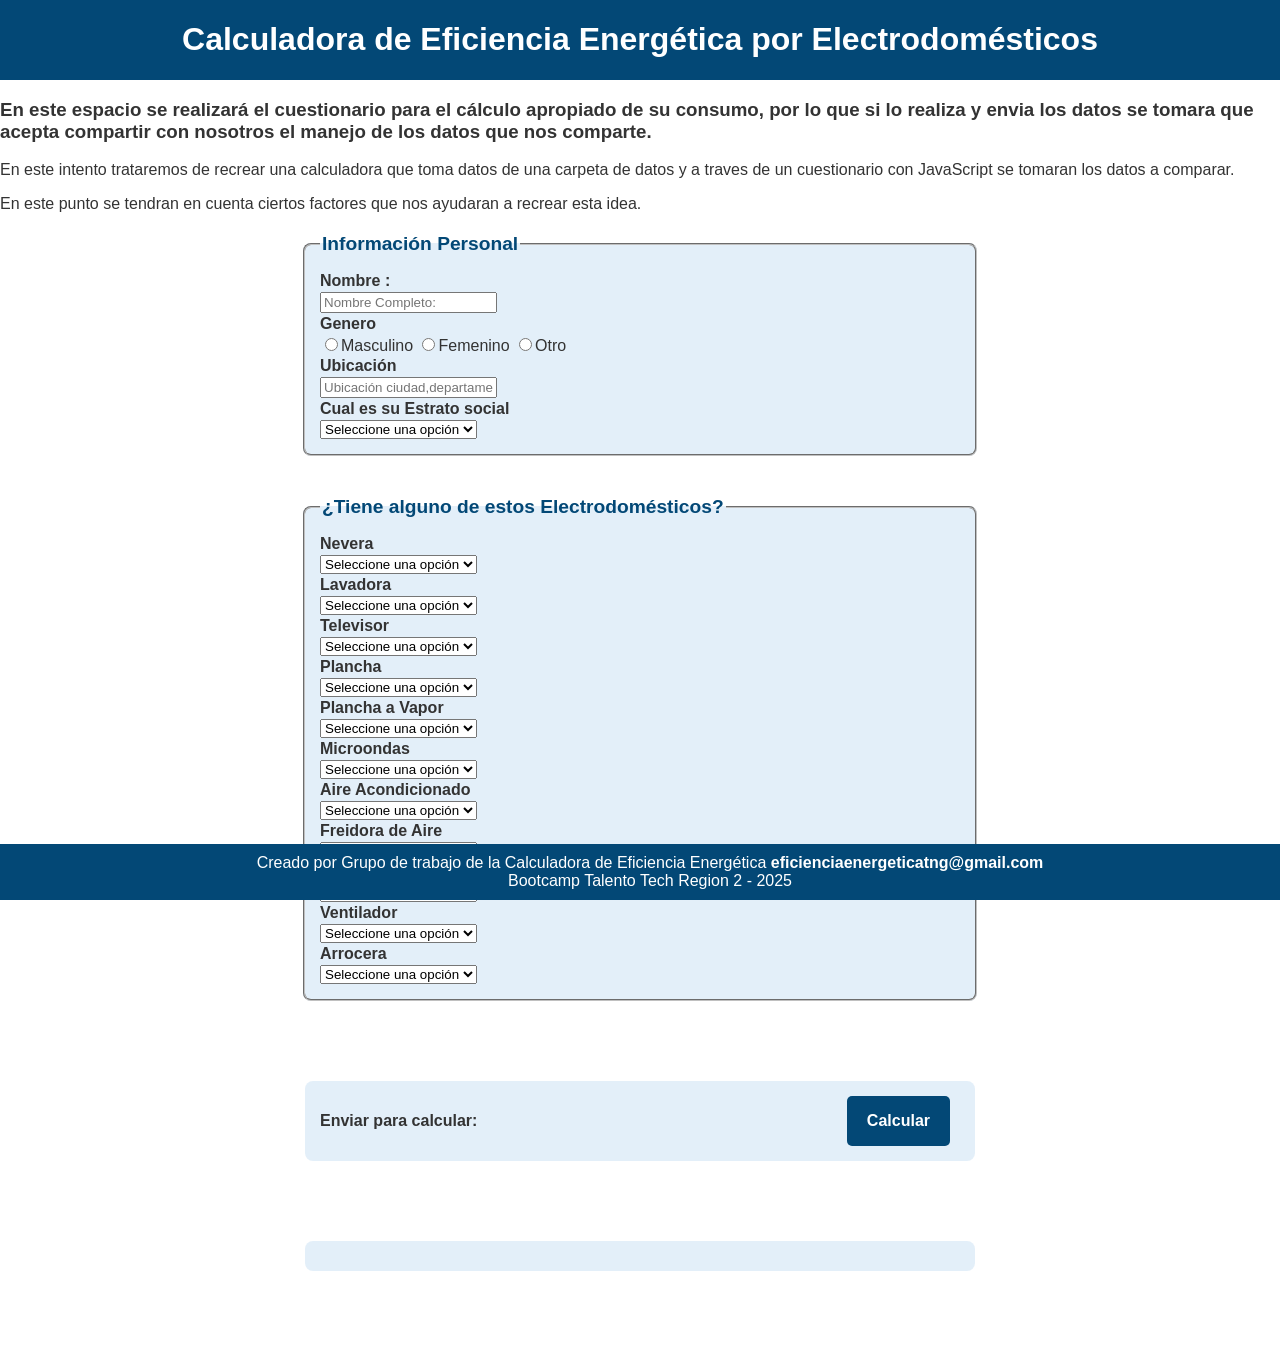
==== Proyecto_Talentotech/proyecto/formulario.html @ c9d7a09a "proyecto" ====
<!DOCTYPE html>
<html lang="es">
<head>
    <meta charset="UTF-8">
    <meta name="viewport" content="width=device-width, initial-scale=1.0">
    <link rel="stylesheet" href="css/styles_form.css">
    <title>Calculadora de Eficiencia Energética</title>
</head>
<body>
    <header class="header">
        <h1>Calculadora de Eficiencia Energética por Electrodomésticos</h1>
    </header>
    <main class="main">
        <h3>En este espacio se realizará el cuestionario para el cálculo apropiado de su consumo, por lo que si lo realiza y envia los datos se tomara que acepta compartir con nosotros el manejo de los datos que nos comparte.</h3>
        <p>En este intento trataremos de recrear una calculadora que toma datos de una carpeta de datos y a traves de un cuestionario con JavaScript se tomaran los datos a comparar.</p>
        <p>En este punto se tendran en cuenta ciertos factores que nos ayudaran a recrear esta idea.</p>
        <div class="form_container">
            <form action="" method="post">
                <!-- Se pedira la información personal para registrar el quien realiza la encuesta. -->
                <fieldset class="info_personal" id="info_personal">
                    <legend class="legend">Información Personal</legend>
                    <!-- Se pedirá el nombre en un texto obligatorio -->
                    <label for="name" class="opcion">Nombre : </label>
                    <input type="text" id="name" name="name" placeholder="Nombre Completo: " required>
                    <br>
                    <label for="gender" class="opcion">Genero </label>
                    <input type="radio" id="male" name="gender" value="male" required>Masculino
                    <input type="radio" id="fem" name="gender" value="fem" required>Femenino
                    <input type="radio" id="other" name="gender" value="other" required>Otro
                    <br>
                    <!-- <input type="radio" id="helicoptero_apache" name="gender" value="helicoptero_apache" required>Helicoptero Apache -->
                     <label for="Ubication" class="opcion">Ubicación</label>
                     <input type="text" id="location" name="location" placeholder="Ubicación ciudad,departamento,País">
                     <label for="estrato" class="opcion">Cual es su Estrato social</label>
                     <select name="estrato" id="estrato" required>
                        <option value="">Seleccione una opción</option>
                        <option value="1">1</option>
                        <option value="2">2</option>
                        <option value="3">3</option>
                        <option value="4">4</option>
                        <option value="5">5</option>
                        <option value="6">6</option>
                     </select>

                </fieldset>
                <fieldset class="info_personal">
                    <legend class="legend">¿Tiene alguno de estos Electrodomésticos?</legend>
                    <label for="nevera" class="opcion">Nevera</label>
                    <select name="nevera" id="nevera" required>
                        <option value="">Seleccione una opción</option>
                        <option value="si">Si</option>
                        <option value="no">No</option>
                    </select>
                    <label for="nevera1" class="opcion" id="nevera1" style="display: none;">Que tipo de consumo tiene su nevera: </label>
                    <select name="nevera1" id="nevera_1" disabled style="display: none;">
                        <option value="">Seleccione una opción </option>
                        <option value="a">tipo A</option>
                        <option value="b">tipo B</option>
                        <option value="c">tipo C</option>
                        <option value="d">tipo D</option>
                        <option value="e">tipo E</option>
                        <option value="f">tipo F</option>
                        <option value="g">tipo G</option>                        
                    </select>
                    <label for="nevera2" class="opcion" id="nevera2" style="display: none;">Cuantas neveras tiene: </label>
                    <input type="number" id="nevera_2" name="nevera2" placeholder="Cantidad de neveras" disabled style="display: none;">
                    <br>
                    <!-- Ya teniendo las opciones de nevera vamos por las opciones de Lavadoras -->
                    <label for="lavadora" class="opcion">Lavadora</label>
                    <select name="lavadora" id="lavadora" required>
                        <option value="">Seleccione una opción</option>
                        <option value="si">Si</option>
                        <option value="no">No</option>
                    </select>
                    <label for="lavadora1" class="opcion" id="lavadora1" style="display: none;">Que tipo de consumo tiene su Lavadora: </label>
                    <select name="lavadora1" id="lavadora_1" disabled style="display: none;">
                        <option value="">Seleccione una opción </option>
                        <option value="a">tipo A</option>
                        <option value="b">tipo B</option>
                        <option value="c">tipo C</option>
                        <option value="d">tipo D</option>
                        <option value="e">tipo E</option>
                        <option value="f">tipo F</option>
                        <option value="g">tipo G</option>                        
                    </select>
                    <label for="lavadora2" class="opcion" id="lavadora2" style="display: none;">Cuantas lavadoras tiene: </label>
                    <input type="number" id="lavadora_2" name="lavadora2" placeholder="Cantidad de lavadoras" disabled style="display: none;">
                    <br>
                    <!-- Vamos con los televisores -->
                     <label for="televisor" class="opcion">Televisor</label>
                    <select name="tevisor" id="televisor" required>
                        <option value="">Seleccione una opción</option>
                        <option value="si">Si</option>
                        <option value="no">No</option>
                    </select>
                    <label for="televisor1" class="opcion" id="televisor1" style="display: none;">Que tipo de consumo tiene su Televisor: </label>
                    <select name="televisor1" id="televisor_1" disabled style="display: none;">
                        <option value="">Seleccione una opción </option>
                        <option value="alto">Alto Consumo</option>
                        <option value="bajo">Bajo Consumo</option>
                    </select>
                    <label for="televisor2" class="opcion" id="televisor2" style="display: none;">Cuantos televisores tiene: </label>
                    <input type="number" id="televisor_2" name="televisor2" placeholder="Cantidad de televisores" disabled style="display: none;">
                    <br>
                    <!-- Ahora vamos con las planchas -->
                    <label for="plancha" class="opcion">Plancha</label>
                    <select name="plancha" id="plancha" required>
                        <option value="">Seleccione una opción</option>
                        <option value="si">Si</option>
                        <option value="no">No</option>
                    </select>
                    <label for="plancha1" class="opcion" id="plancha1" style="display: none;">Cuantas planchas tiene: </label>
                    <input type="number" id="plancha_1" name="plancha1" placeholder="Cantidad de planchas" disabled style="display: none;">
                    <br>
                    <!-- ahora vamos con las planchas a vapor -->
                    <label for="planchavap" class="opcion">Plancha a Vapor</label>
                    <select name="planchavap" id="planchavap" required>
                        <option value="">Seleccione una opción</option>
                        <option value="si">Si</option>
                        <option value="no">No</option>
                    </select>
                    <label for="planchavap1" class="opcion" id="planchavap1" style="display: none;">Cuantas planchas a vapor tiene: </label>
                    <input type="number" id="planchavap_1" name="planchavap1" placeholder="Cantidad de planchas a vapor" disabled style="display: none;">
                    <br>
                    <!-- Ahora vamos por el microondas -->
                    <label for="micro" class="opcion">Microondas</label>
                    <select name="micro" id="micro" required>
                        <option value="">Seleccione una opción</option>
                        <option value="si">Si</option>
                        <option value="no">No</option>
                    </select>
                    <label for="micro" class="opcion" id="micro1" style="display: none;">Cuantos microondas tiene: </label>
                    <input type="number" id="micro_1" name="micro1" placeholder="Cantidad de microondas" disabled style="display: none;">
                    <br>
                    <!-- Ahora vamos por el aire acondicionado -->
                    <label for="aire" class="opcion">Aire Acondicionado</label>
                    <select name="aire" id="aire" required>
                        <option value="">Seleccione una opción</option>
                        <option value="si">Si</option>
                        <option value="no">No</option>
                    </select>
                    <label for="aire1" class="opcion" id="aire1" style="display: none;">Que tipo de aire acondicionado tiene: </label>
                    <select name="aire1" id="aire_1" disabled style="display: none;">
                        <option value="">Seleccione una opción </option>
                        <option value="ventana">Ventana</option>
                        <option value="split">Split</option>
                        <option value="splitInv">Split Inverter</option>
                        <option value="miniSplit">Mini Split</option>
                        <option value="central">Central</option>                   
                    </select>
                    <label for="aire2" class="opcion" id="aire2" style="display: none;">Cuantos aires acondicionados tiene: </label>
                    <input type="number" id="aire_2" name="aire2" placeholder="Cantidad de aires acondicionados" disabled style="display: none;">
                    <br>
                    <!-- Vamos por el Airfryer / freidora de aire -->
                    <label for="freidora" class="opcion">Freidora de Aire</label>
                    <select name="freidora" id="freidora" required>
                        <option value="">Seleccione una opción</option>
                        <option value="si">Si</option>
                        <option value="no">No</option>
                    </select>
                    <label for="freidora" class="opcion" id="freidora1" style="display: none;">Cuantas freidoras de aire tiene: </label>
                    <input type="number" id="freidora_1" name="freidora1" placeholder="Cantidad de freidoras de aire" disabled style="display: none;">
                    <br>
                    <!-- Vamos por la licuadora -->
                    <label for="licuadora" class="opcion">Licuadora</label>
                    <select name="licuadora" id="licuadora" required>
                        <option value="">Seleccione una opción</option>
                        <option value="si">Si</option>
                        <option value="no">No</option>
                    </select>
                    <label for="licuadora" class="opcion" id="licuadora1" style="display: none;">Cuantas licuadoras tiene: </label>
                    <input type="number" id="licuadora_1" name="licuadora1" placeholder="Cantidad de licuadoras" disabled style="display: none;">
                    <br>
                    <!-- Vamos por el ventilador -->
                    <label for="ventilador" class="opcion">Ventilador</label>
                    <select name="ventilador" id="ventilador" required>
                        <option value="">Seleccione una opción</option>
                        <option value="si">Si</option>
                        <option value="no">No</option>
                    </select>
                    <label for="ventilador1" class="opcion" id="ventilador1" style="display: none;">Que tipo de ventilador tiene: </label>
                    <select name="ventilador1" id="ventilador_1" disabled style="display: none;">
                        <option value="">Seleccione una opción </option>
                        <option value="pedestal">De pedestal</option>
                        <option value="turbo">Turbo</option>                
                    </select>
                    <label for="ventilador2" class="opcion" id="ventilador2" style="display: none;">Cuantos ventiladores tiene: </label>
                    <input type="number" id="ventilador_2" name="ventilador2" placeholder="Cantidad de ventiladores" disabled style="display: none;">
                    <br>
                    <!-- Ahora vamos por la arrocera -->
                    <label for="arroz" class="opcion">Arrocera</label>
                    <select name="arroz" id="arroz" required>
                        <option value="">Seleccione una opción</option>
                        <option value="si">Si</option>
                        <option value="no">No</option>
                    </select>
                    <label for="arroz1" class="opcion" id="arroz1" style="display: none;">Que tipo de arrocera tiene: </label>
                    <select name="arroz1" id="arroz_1" disabled style="display: none;">
                        <option value="">Seleccione una opción </option>
                        <option value="mediana">Mediana</option>
                        <option value="grande">Grande</option>                
                    </select>
                    <label for="arroz2" class="opcion" id="arroz2" style="display: none;">Cuantas arroceras tiene: </label>
                    <input type="number" id="arroz_2" name="arroz2" placeholder="Cantidad de arroceras" disabled style="display: none;">
                    <br>
                </fieldset>
                <div class="info_personal" id="boton">
                    <p class="boton">Enviar para calcular:</p>
                    <button type="button" class="boton" id="button">Calcular</button>
                </div>
                <div class="outputBox">
                    
                </div>
            </form>
        </div>

    </main>
    <script src="js/scripts.js"></script>
    <footer class="footer">Creado por Grupo de trabajo de la Calculadora de Eficiencia Energética <a href="mailto:eficienciaenergeticatng@gmail.com" class="email">eficienciaenergeticatng@gmail.com</a> <br> Bootcamp Talento Tech Region 2 - 
    2025</footer>
</body>
</html>
---- Proyecto_Talentotech/proyecto/css/styles_form.css ----
body {
    font-family: Arial, sans-serif;
    background-image: url("../img/img3.png");
    background-repeat: no-repeat;
    background-size: cover;
    background-attachment: scroll;
    background-position: center;
    color: #333;
    margin: 0;
    padding: 0;
    display: flex;
    flex-direction: column;
    min-height: 100vh;
    z-index: 1;
}
.header {
    background-color: #034876;
    color: #fff;
    z-index: 3;
    text-align: center;
    justify-content: center;
}
.navbar {
    background-color: #62adc4;
    padding: 10px;
    position: sticky;
    top: 0;
    z-index: 10;
    justify-content: center;
}
.info_personal {
    background-color: rgba(209, 228, 245,0.6);
    color: #333;
    border-radius: 8px;
    padding: 15px;
    width: 50%;
    margin: 20px auto;
    margin-bottom: 80px;
}

#info_personal {
    margin-bottom: 40px;
}
.footer {
    background-color: #034876;
    color: #fff;
    text-align: center;
    position: fixed;
    bottom: 0;
    width: 100%;
    padding: 10px;
    margin-bottom: 0;
}
.email {
    color: #fff;
    text-decoration: none;
    font-weight: bold;
}
.email:hover {
    color: #62adc4;
    transition: 0.3s ;
}
.opcion {
    display: block;
    margin: 2px 0;
    font-weight: bold;
}
.legend {
    font-size: 1.2em;
    color: #034876;
    font-weight: bold;
}
#button {
    background-color: #034876;
    color: #fff;
    margin-left: auto;
    margin-right: 10px;
    text-align: right;
    border: none;
    padding: 10px 20px;
    border-radius: 5px;
    cursor: pointer;
    font-size: 1em;
    font-weight: bold;
    transition: background-color 0.3s ease;
    justify-content: flex-end;
}
#fieldsetButton {
    background-color: rgba(209, 228, 245,0.3);
    text-align: right;
}
.legendButton {
    font-size: 1.3em;
    color: #034876;
    font-weight: bold;
    text-align: left;
}
    
#button:hover {
    background-color: #62adc4;
    color: #fff;
    box-shadow: 0 2px 5px rgba(0, 0, 0, 0.3);
}
#boton {
    color: #333;
    font-weight: bold;
    display: grid;
    grid-template-columns: repeat(2, 1fr);
    grid-template-areas:
    "p button";
    grid-template-rows: auto;
}
boton:nth-child(1) {grid-area: p;}
boton:nth-child(2) {grid-area: button;}

.outputBox {
    background-color: rgba(209, 228, 245,0.6);
    color: #333;
    border-radius: 8px;
    padding: 15px;
    width: 50%;
    margin: 20px auto;
    margin-bottom: 80px;
}
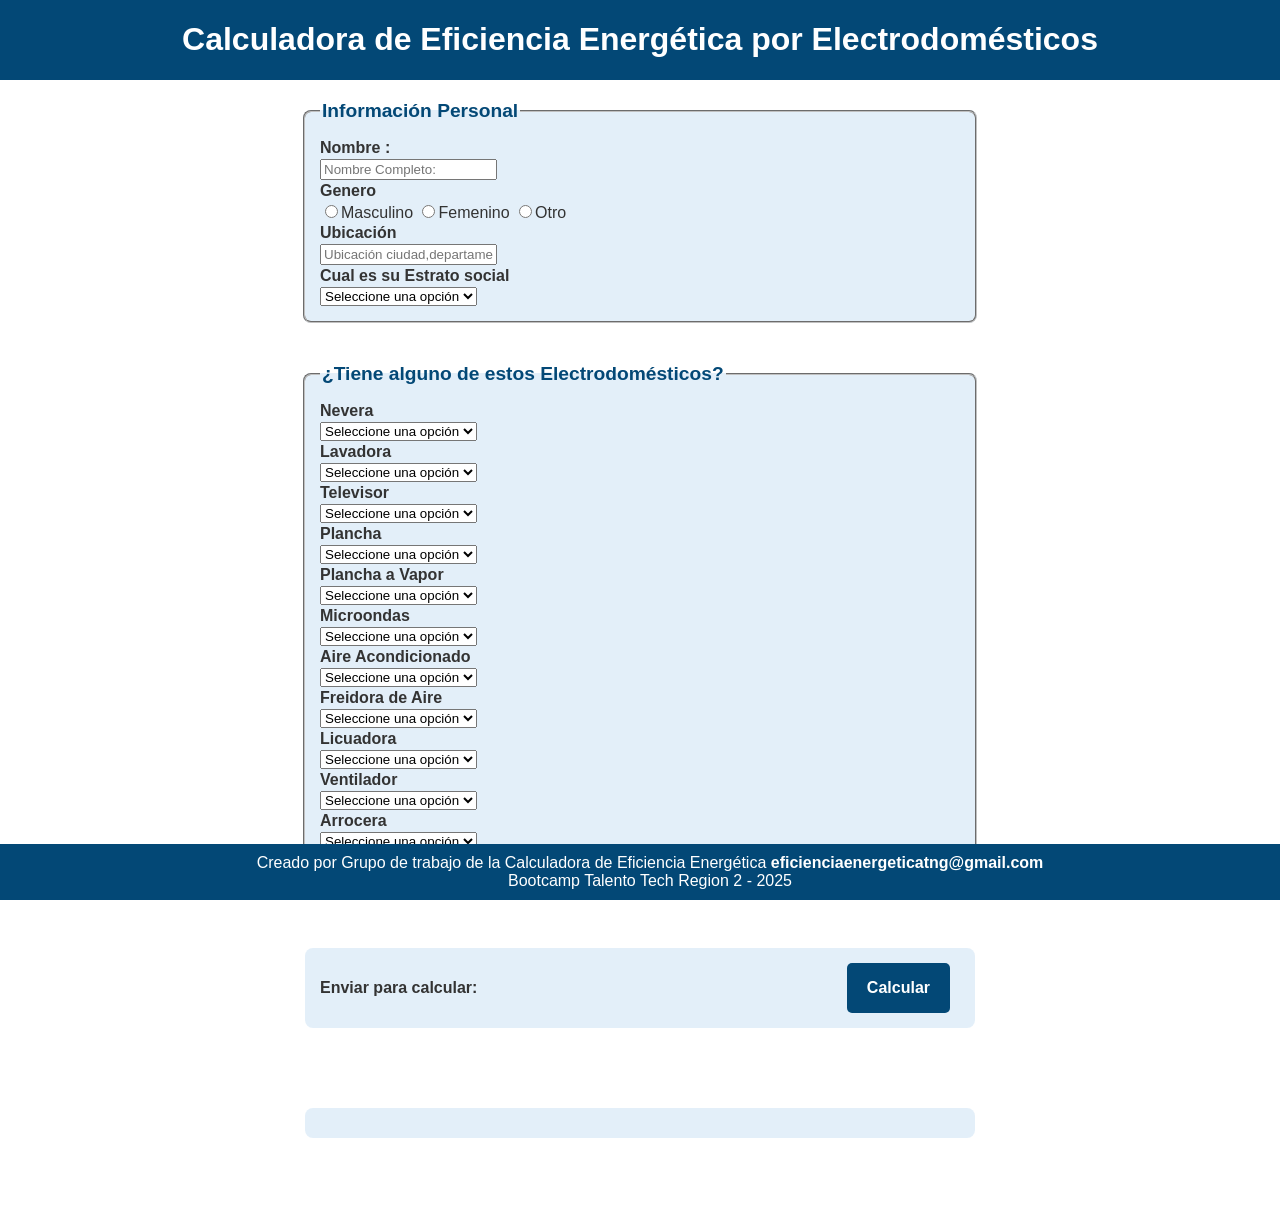
==== commit 9e90363e: "actualizacion" ====
--- a/Proyecto_Talentotech/proyecto/formulario.html
+++ b/Proyecto_Talentotech/proyecto/formulario.html
@@ -11,10 +11,7 @@
         <h1>Calculadora de Eficiencia Energética por Electrodomésticos</h1>
     </header>
     <main class="main">
-        <h3>En este espacio se realizará el cuestionario para el cálculo apropiado de su consumo, por lo que si lo realiza y envia los datos se tomara que acepta compartir con nosotros el manejo de los datos que nos comparte.</h3>
-        <p>En este intento trataremos de recrear una calculadora que toma datos de una carpeta de datos y a traves de un cuestionario con JavaScript se tomaran los datos a comparar.</p>
-        <p>En este punto se tendran en cuenta ciertos factores que nos ayudaran a recrear esta idea.</p>
-        <div class="form_container">
+       
             <form action="" method="post">
                 <!-- Se pedira la información personal para registrar el quien realiza la encuesta. -->
                 <fieldset class="info_personal" id="info_personal">
